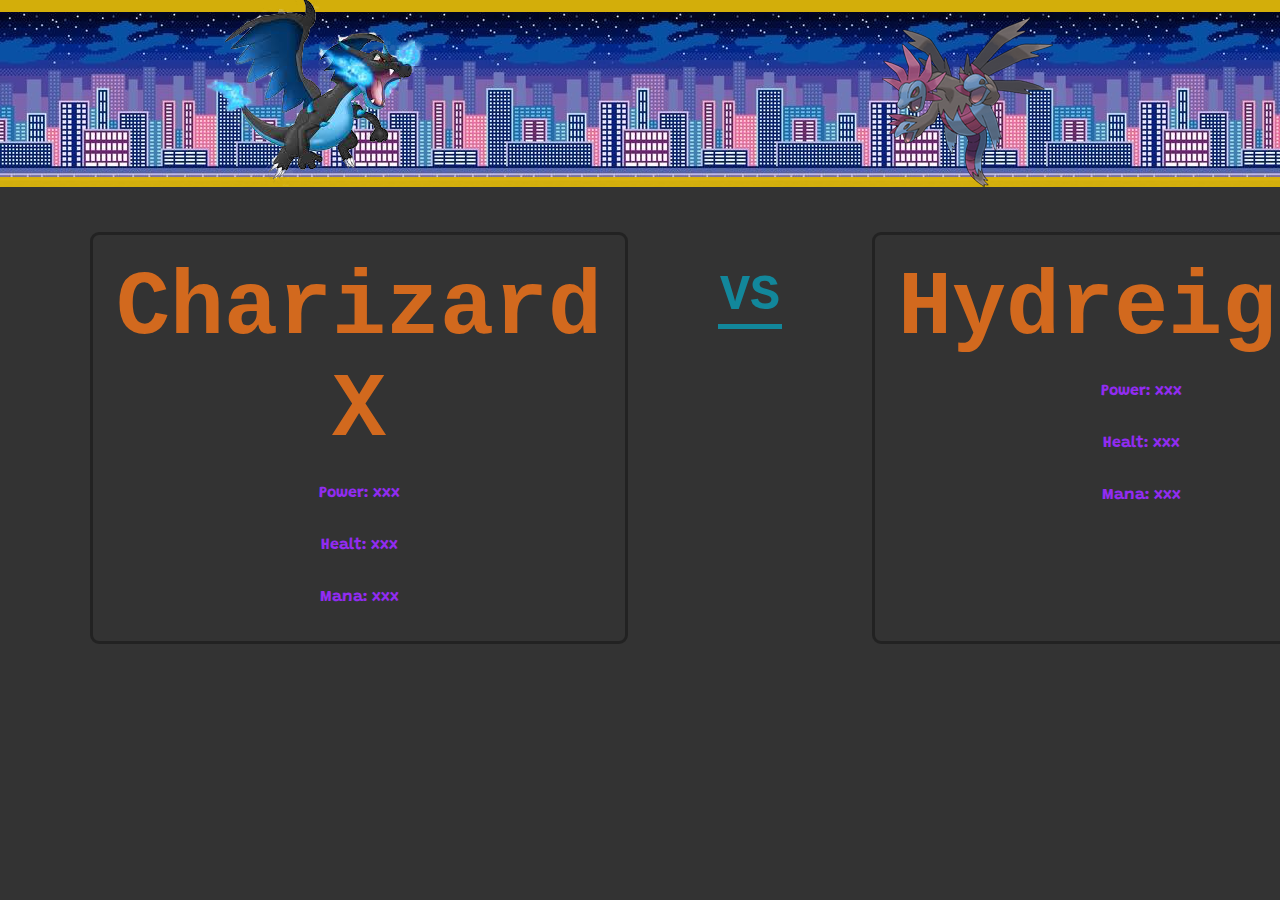
==== index.html @ 08c29643 "Rename animasyon.html to index.html" ====
<!DOCTYPE html>
<html lang="tr">

<head>
    <meta charset="UTF-8">
    <meta name="viewport" content="width=device-width, initial-scale=1.0">
    <meta http-equiv="X-UA-Compatible" content="ie=edge">
    <link href="anima.css" rel="stylesheet" type="text/css">
    <link href="https://fonts.googleapis.com/css2?family=Grandstander&display=swap" rel="stylesheet">
    <title>animation</title>
</head>

<body>
    <header id="header">
        <img src="chr.png" alt="charizardx" id="chrx">
        <img src="635.png" alt="Hydreigon" id="mew">
    </header>

    <div class="flex-container">
        <div class="left">
            <h1 class="ad">Charizard X</h1>
            <h5>Power: xxx</h5>
            <h5>Healt: xxx</h5>
            <h5>Mana: xxx</h5>
        </div>
        <div class="container">
            <h2 id="xrenk"> VS </h2>
            <hr>
        </div>
        <div class="right">
            <h1 class="ad">Hydreigon</h1>
            <h5>Power: xxx</h5>
            <h5>Healt: xxx</h5>
            <h5>Mana: xxx</h5>
        </div>
    </div>

</body>

</html>
---- anima.css ----
* {
    margin: 0;
    text-align: center;
}

html {
    background: #333;
    overflow: hidden;
}

#header {
    height: 165px;
    background: url("cty.jpg") repeat-x;
    border-top: 12px solid #dab309f6;
    border-bottom: 10px solid #dab309f6;
    animation: kaycty 15s infinite linear;
}

#chrx {
    position: absolute;
    top: -5px;
    left: 16%;
    animation:

        chrfly 1s 1s infinite alternate ease-in-out,
        gel 2s;
    /* git 2s 10s,
     gel 1s 12s*/
}

#mew {
    position: absolute;
    top: -5px;
    right: 16%;
    animation:
        mewfly 1s 1s infinite alternate ease-in-out,
        mewgel 2s;
}

.flex-container {
    display: flex;

}

.right,
.left {
    width: 35rem;
    color: rgb(146, 44, 241);
    padding: 2vh;
    margin: 5vh 10vh 0 10vh;
    font-family: 'Grandstander', cursive;
    font-size: larger;
    border: solid .2em rgba(0, 0, 0, 0.329);
    border-radius: 1vh;

}

.right h5,
.left h5 {

    padding: 2vh;
}

.container {
    display: inline-block;

}

h1 {
    padding: 5px;
}

#xrenk {
    font-family: 'Courier New', Courier, monospace;
    font-size: 50px;
    color: #05a8c5b7;
    margin-top: 5rem;
}

.ad {
    font-family: 'Courier New', Courier, monospace;
    font-size: 10vh;
    color: chocolate;

}

hr {
    color: #05a8c5b7;
    width: 4rem;
    height: .3rem;
    background-color: #05a8c5b7;
    border: none;
}

@keyframes kaycty {
    0% {
        background-position: 0 -10px;
    }

    100% {
        background-position: -270px -10px;
    }
}

@keyframes chrfly {
    0% {
        left: 10%;
    }

    100% {
        left: 16%;
    }
}

@keyframes gel {
    from {
        left: -100%;
    }

    to {
        left: 16%;
    }
}

@keyframes git {
    from {
        left: 16%;
    }

    to {
        left: 150%;
    }
}

@keyframes mewfly {
    0% {
        right: 10%;
    }

    100% {
        right: 16%;
    }
}

@keyframes mewgel {
    from {
        right: -100%;
    }

    to {
        right: 16%;
    }
}
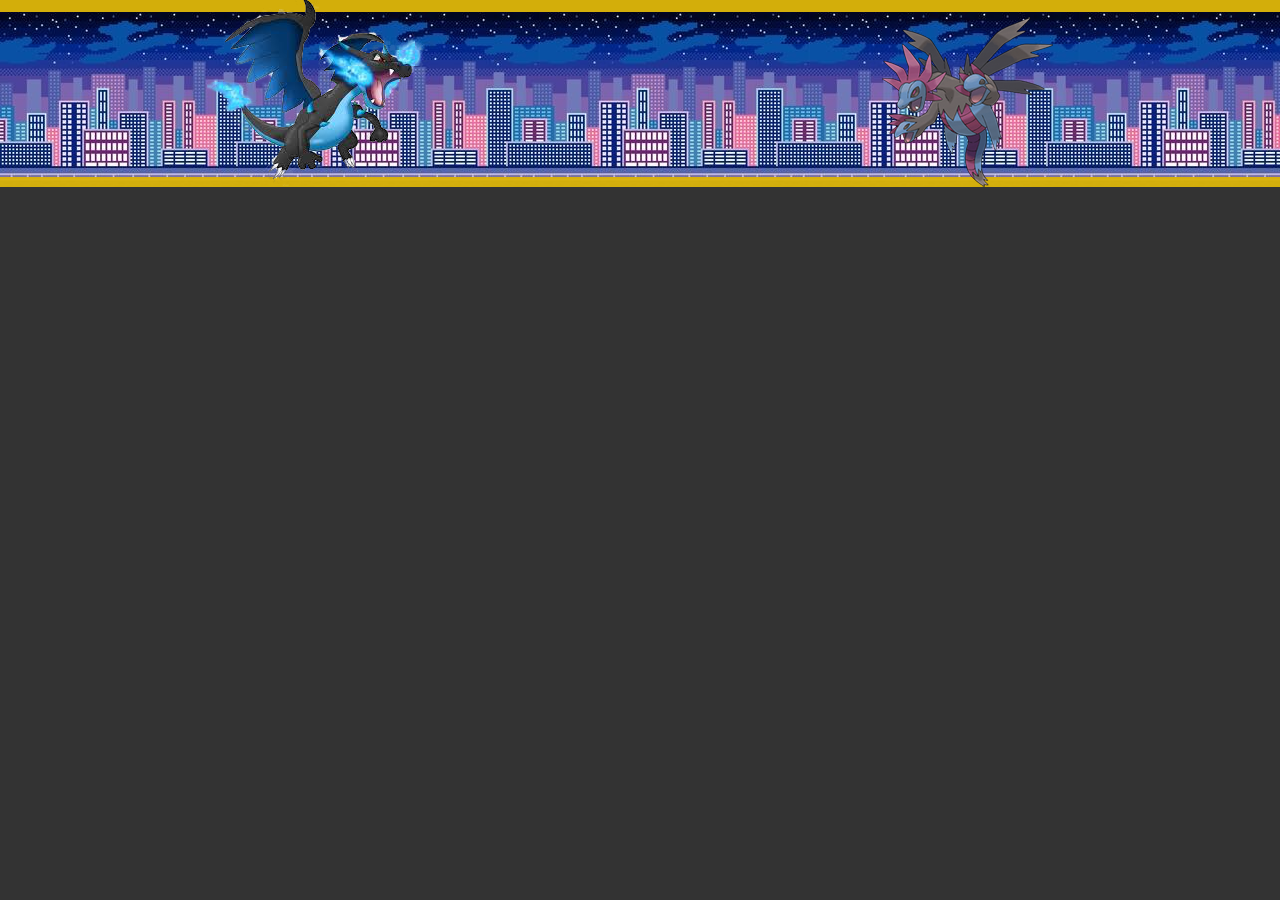
==== commit c2b8e18d: "Update index.html" ====
--- a/index.html
+++ b/index.html
@@ -16,25 +16,6 @@
         <img src="635.png" alt="Hydreigon" id="mew">
     </header>
 
-    <div class="flex-container">
-        <div class="left">
-            <h1 class="ad">Charizard X</h1>
-            <h5>Power: xxx</h5>
-            <h5>Healt: xxx</h5>
-            <h5>Mana: xxx</h5>
-        </div>
-        <div class="container">
-            <h2 id="xrenk"> VS </h2>
-            <hr>
-        </div>
-        <div class="right">
-            <h1 class="ad">Hydreigon</h1>
-            <h5>Power: xxx</h5>
-            <h5>Healt: xxx</h5>
-            <h5>Mana: xxx</h5>
-        </div>
-    </div>
-
 </body>
 
 </html>
